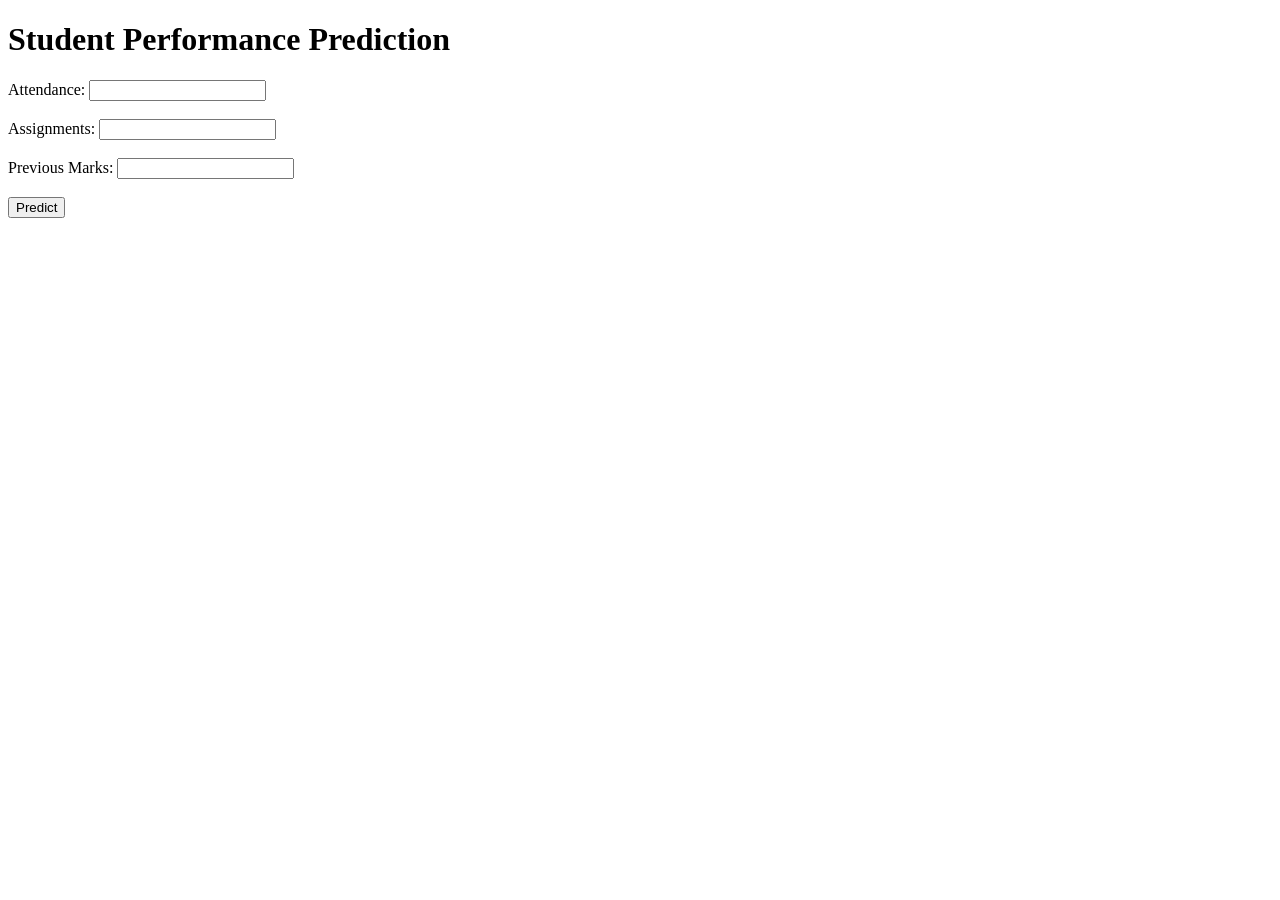
==== templates/index.html @ 5e5ab744 "Final project upload" ====
<!DOCTYPE html>
<html>
<head>
    <title>Student Performance Prediction</title>
</head>
<body>

    <h1>Student Performance Prediction</h1>

    <label>Attendance:</label>
    <input type="number"><br><br>

    <label>Assignments:</label>
    <input type="number"><br><br>

    <label>Previous Marks:</label>
    <input type="number"><br><br>

    <button>Predict</button>

</body>
</html>
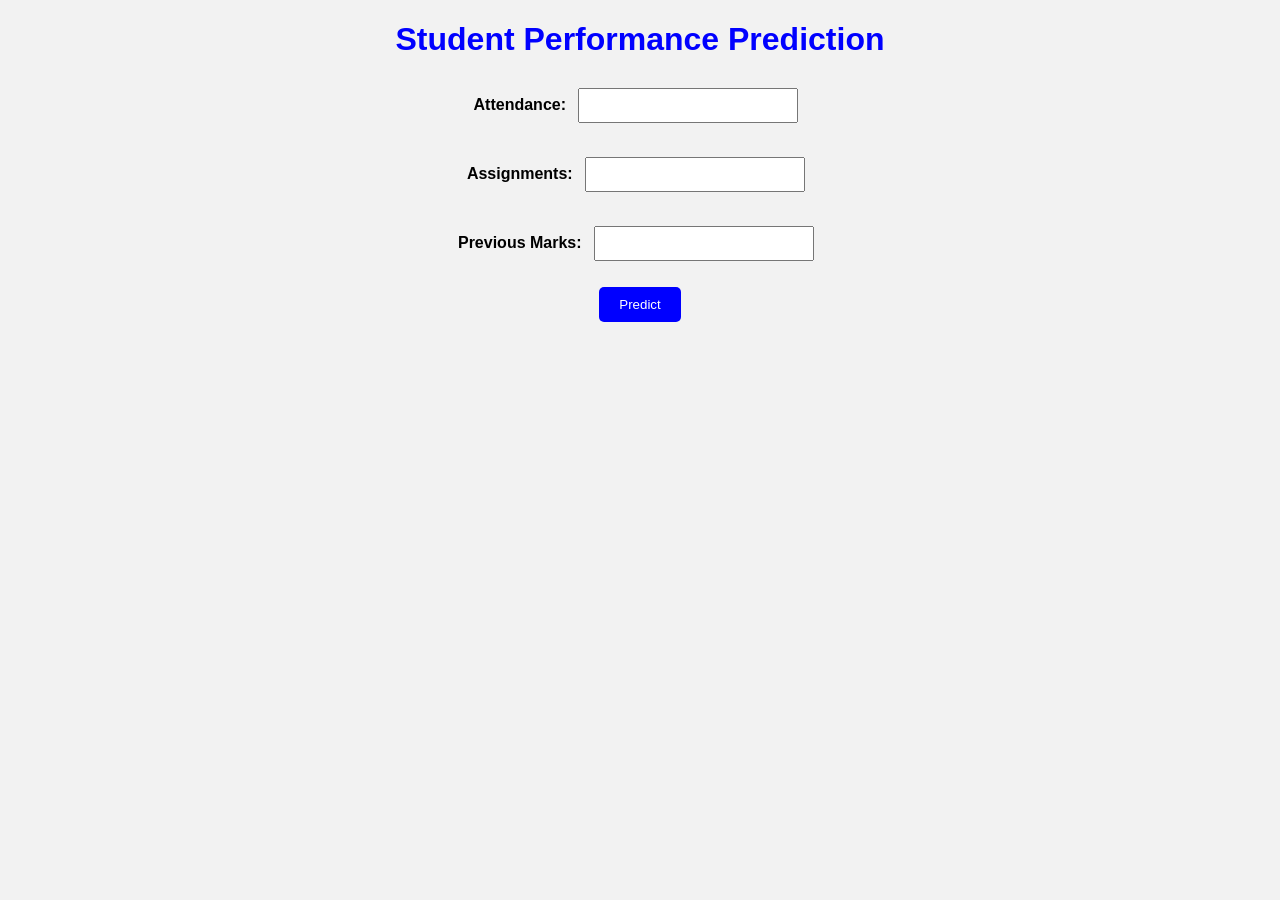
==== commit 9b033af1: "Update index.html" ====
--- a/templates/index.html
+++ b/templates/index.html
@@ -2,6 +2,8 @@
 <html>
 <head>
     <title>Student Performance Prediction</title>
+        <link rel="stylesheet" href="../style.css">
+
 </head>
 <body>
 
@@ -19,4 +21,4 @@
     <button>Predict</button>
 
 </body>
-</html>+</html>
--- a/style.css
+++ b/style.css
@@ -0,0 +1,31 @@
+body{
+    font-family: Arial, sans-serif;
+    background-color:#f2f2f2;
+    text-align:center;
+}
+
+h1{
+    color:blue;
+}
+
+label{
+    font-weight:bold;
+}
+
+input{
+    width:200px;
+    padding:8px;
+    margin:8px;
+}
+
+button{
+    background-color:blue;
+    color:white;
+    padding:10px 20px;
+    border:none;
+    border-radius:5px;
+}
+
+button:hover{
+    background-color:darkblue;
+}
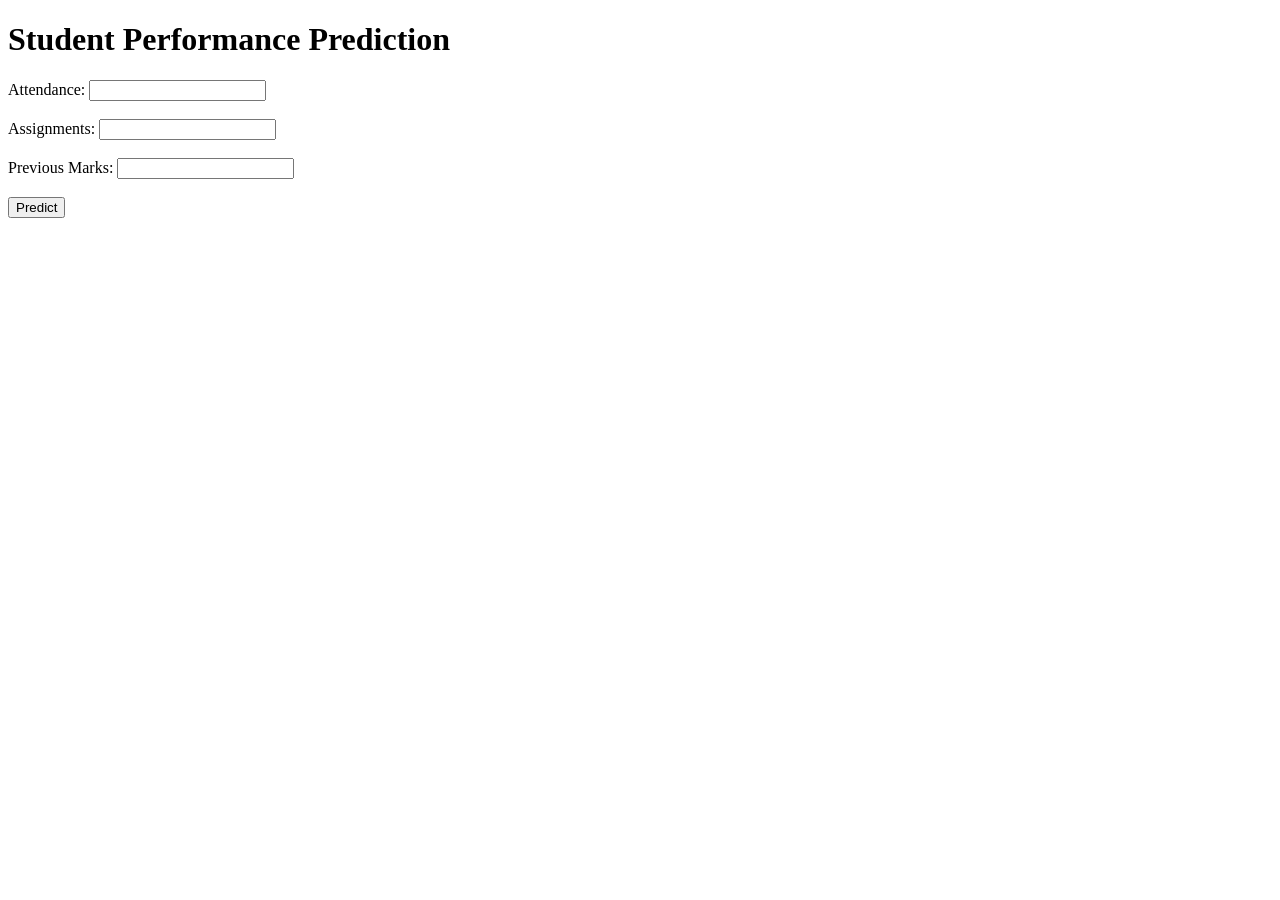
==== commit 8626c4f0: "Format HTML structure in index.html" ====
--- a/templates/index.html
+++ b/templates/index.html
@@ -2,7 +2,6 @@
 <html>
 <head>
     <title>Student Performance Prediction</title>
-        <link rel="stylesheet" href="../style.css">
 
 </head>
 <body>
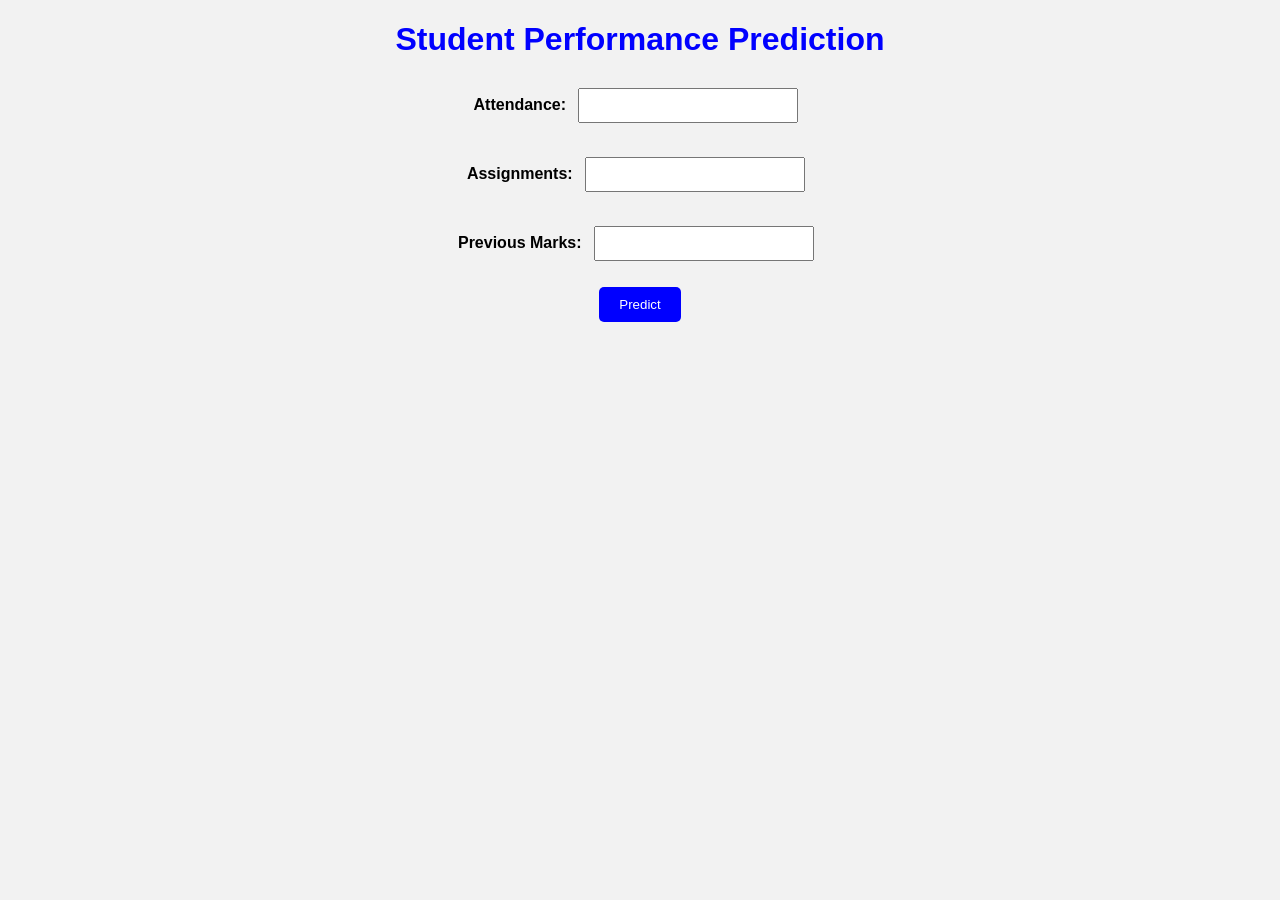
==== commit cab80198: "Link stylesheet in index.html Added a link to the external stylesheet for styling." ====
--- a/templates/index.html
+++ b/templates/index.html
@@ -2,6 +2,8 @@
 <html>
 <head>
     <title>Student Performance Prediction</title>
+     <link rel="stylesheet" href="../style.css">
+
 
 </head>
 <body>
--- a/style.css
+++ b/style.css
@@ -0,0 +1,31 @@
+body{
+    font-family: Arial, sans-serif;
+    background-color:#f2f2f2;
+    text-align:center;
+}
+
+h1{
+    color:blue;
+}
+
+label{
+    font-weight:bold;
+}
+
+input{
+    width:200px;
+    padding:8px;
+    margin:8px;
+}
+
+button{
+    background-color:blue;
+    color:white;
+    padding:10px 20px;
+    border:none;
+    border-radius:5px;
+}
+
+button:hover{
+    background-color:darkblue;
+}
